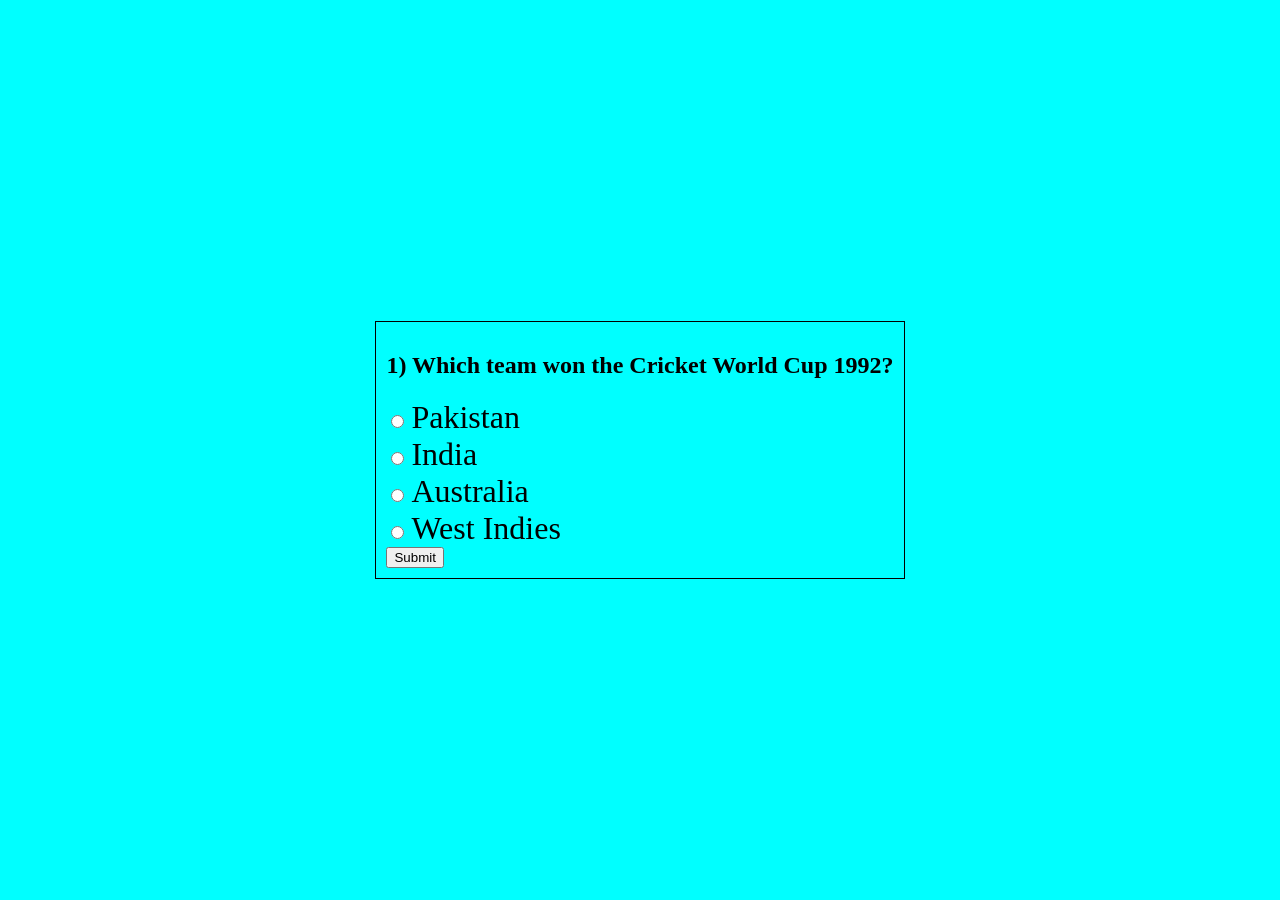
==== Quiz Game/index.html @ 79b8fa33 "Change" ====
<!DOCTYPE html>
<html lang="en">
<head>
    <meta charset="UTF-8">
    <meta name="viewport" content="width=device-width, initial-scale=1.0">
    <title>Quiz Game</title>
    <link rel="stylesheet" href="style.css">
</head>
<body>
    <div class="main">
        <div class="box">
            <h2 id="queBox">Whch Team Win 1992 Cricket World Cup</h2>
            <div class="row">
                <input  id="option1" type="radio" value="a"  class="option" name="Quiz"/>
                <label for="option1">Pak</label>
            </div>
            <div class="row">
                <input  id="option2" type="radio" value="b" class="option" name="Quiz"/>
                <label for="option2">Pak</label>
            </div>
            <div class="row">
                <input  id="option3" type="radio" value="c" class="option" name="Quiz"/>
                <label for="option3">Pak</label>
            </div>
            <div class="row">
                <input  id="option4" type="radio" value="d" class="option" name="Quiz"/>
                <label for="option4">Pak</label>
            </div> 
            <div class="row">
                <button onclick="submitQuiz()">Submit</button>
            </div>
            
        </div>
    </div>
    <script src="./app.js"></script>
</body>
</html>
---- Quiz Game/style.css ----
body {
    background-color: aqua;
    display: flex;
    justify-content: center; /* Horizontal centering */
    align-items: center;    /* Vertical centering */
    height: 100vh;          /* Ensure the body fills the viewport */
    margin: 0;              /* Remove default margin */
}
.box{
    border: 1px solid black;
    padding: 10px;
}
.row >label,input{
    font-size: 2rem;
}
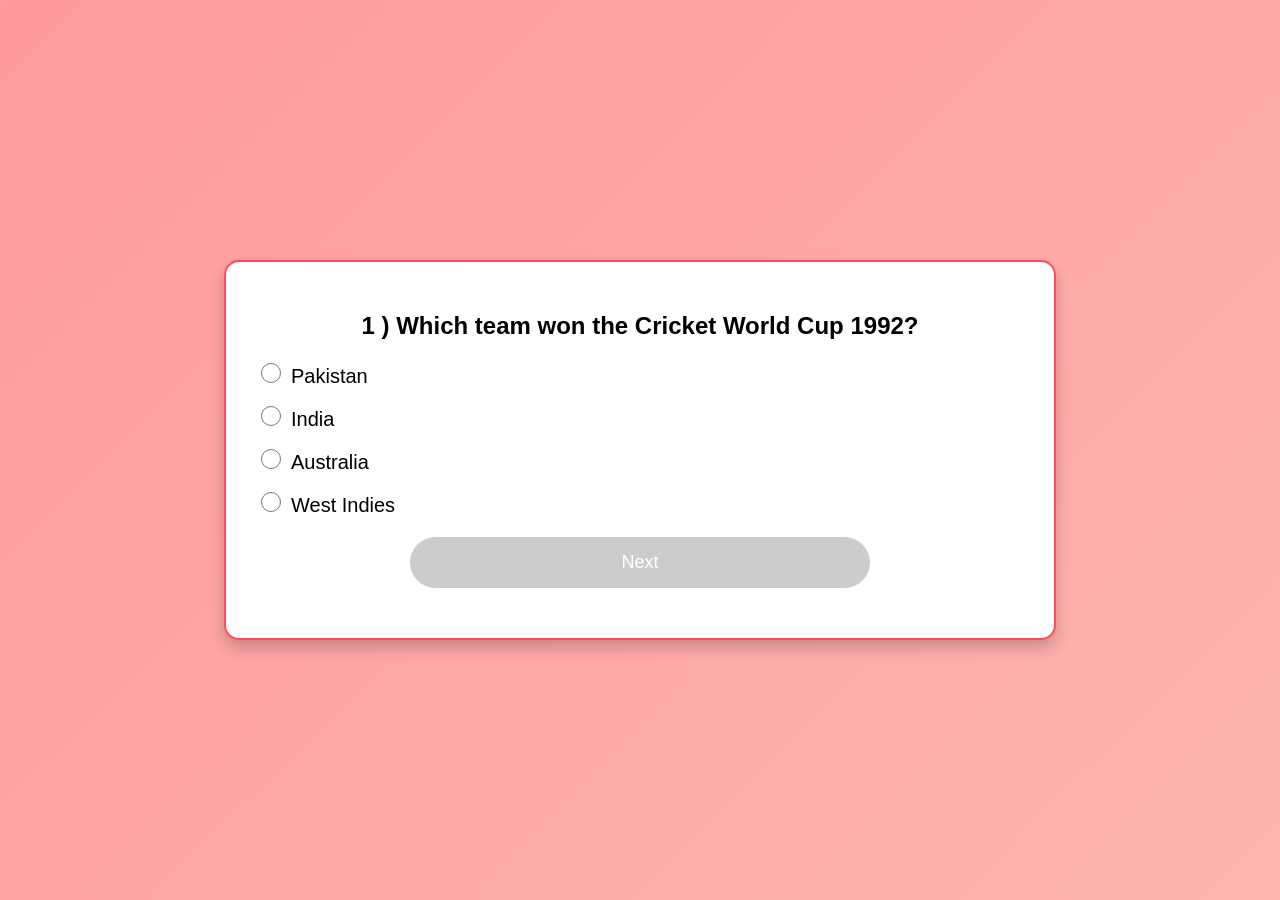
==== commit 49cdddfc: "Quiz Game" ====
--- a/Quiz Game/index.html
+++ b/Quiz Game/index.html
@@ -1,37 +1,24 @@
 <!DOCTYPE html>
 <html lang="en">
 <head>
-    <meta charset="UTF-8">
-    <meta name="viewport" content="width=device-width, initial-scale=1.0">
-    <title>Quiz Game</title>
-    <link rel="stylesheet" href="style.css">
+  <meta charset="UTF-8">
+  <meta name="viewport" content="width=device-width, initial-scale=1.0">
+  <title>Quiz Game</title>
+  <link rel="stylesheet" href="./style.css">
+  <style>
+    
+  </style>
 </head>
 <body>
-    <div class="main">
-        <div class="box">
-            <h2 id="queBox">Whch Team Win 1992 Cricket World Cup</h2>
-            <div class="row">
-                <input  id="option1" type="radio" value="a"  class="option" name="Quiz"/>
-                <label for="option1">Pak</label>
-            </div>
-            <div class="row">
-                <input  id="option2" type="radio" value="b" class="option" name="Quiz"/>
-                <label for="option2">Pak</label>
-            </div>
-            <div class="row">
-                <input  id="option3" type="radio" value="c" class="option" name="Quiz"/>
-                <label for="option3">Pak</label>
-            </div>
-            <div class="row">
-                <input  id="option4" type="radio" value="d" class="option" name="Quiz"/>
-                <label for="option4">Pak</label>
-            </div> 
-            <div class="row">
-                <button onclick="submitQuiz()">Submit</button>
-            </div>
-            
-        </div>
+  <div class="question-box">
+    <h2 id="question">Aftab</h2>
+    <div class="options" id="options"></div>
+    <div class="btn">
+      <button id="next-btn" onclick="moveNext()">Next</button>
     </div>
-    <script src="./app.js"></script>
+
+    </div>
+
+  <script src="./app.js"></script>
 </body>
-</html>+</html>
--- a/Quiz Game/style.css
+++ b/Quiz Game/style.css
@@ -1,15 +1,82 @@
 body {
-    background-color: aqua;
+    font-family: Arial, sans-serif;
+    text-align: center;
     display: flex;
-    justify-content: center; /* Horizontal centering */
-    align-items: center;    /* Vertical centering */
-    height: 100vh;          /* Ensure the body fills the viewport */
-    margin: 0;              /* Remove default margin */
+    justify-content: center;
+    align-items: center;
+    height: 100vh;
+    margin: 0;
+    background: linear-gradient(135deg, #ff9a9e, #fad0c4, #fbc2eb);
+    background-size: 400% 400%;
+    animation: gradientBG 15s ease infinite;
 }
-.box{
-    border: 1px solid black;
-    padding: 10px;
+
+@keyframes gradientBG {
+    0% { background-position: 0% 50%; }
+    50% { background-position: 100% 50%; }
+    100% { background-position: 0% 50%; }
 }
-.row >label,input{
-    font-size: 2rem;
-}+
+.question-box {
+    margin: 20px auto;
+    width: 60%;
+    padding: 30px;
+    border: 2px solid #ff4a57;
+    border-radius: 15px;
+    background-color: white;
+    box-shadow: 0 8px 15px rgba(0, 0, 0, 0.2);
+    text-align: center;
+    transition: transform 0.3s ease;
+}
+
+.question-box:hover {
+    transform: scale(1.03);
+}
+
+.options {
+    margin: 20px 0;
+    text-align: left;
+}
+
+.options div {
+    margin: 15px 0;
+}
+
+.options input[type="radio"] {
+    width: 20px;
+    height: 20px;
+    margin-right: 10px;
+    cursor: pointer;
+}
+
+.options label {
+    font-size: 20px;
+    cursor: pointer;
+}
+
+button {
+    display: block;
+    margin: 20px auto;
+    padding: 15px;
+    width: 60%;
+    font-size: 18px;
+    cursor: pointer;
+    background: linear-gradient(135deg, #ff4a57, #ff847c);
+    color: white;
+    border: none;
+    border-radius: 70px;
+    transition: background 0.3s ease, transform 0.3s ease;
+    box-shadow: 0 4px 10px rgba(0, 0, 0, 0.2);
+}
+
+button:hover {
+    background: linear-gradient(135deg, #ff6e7f, #ff4a57);
+    transform: scale(1.05);
+}
+
+button:disabled {
+    background: #ccc;
+    cursor: not-allowed;
+    box-shadow: none;
+}
+
